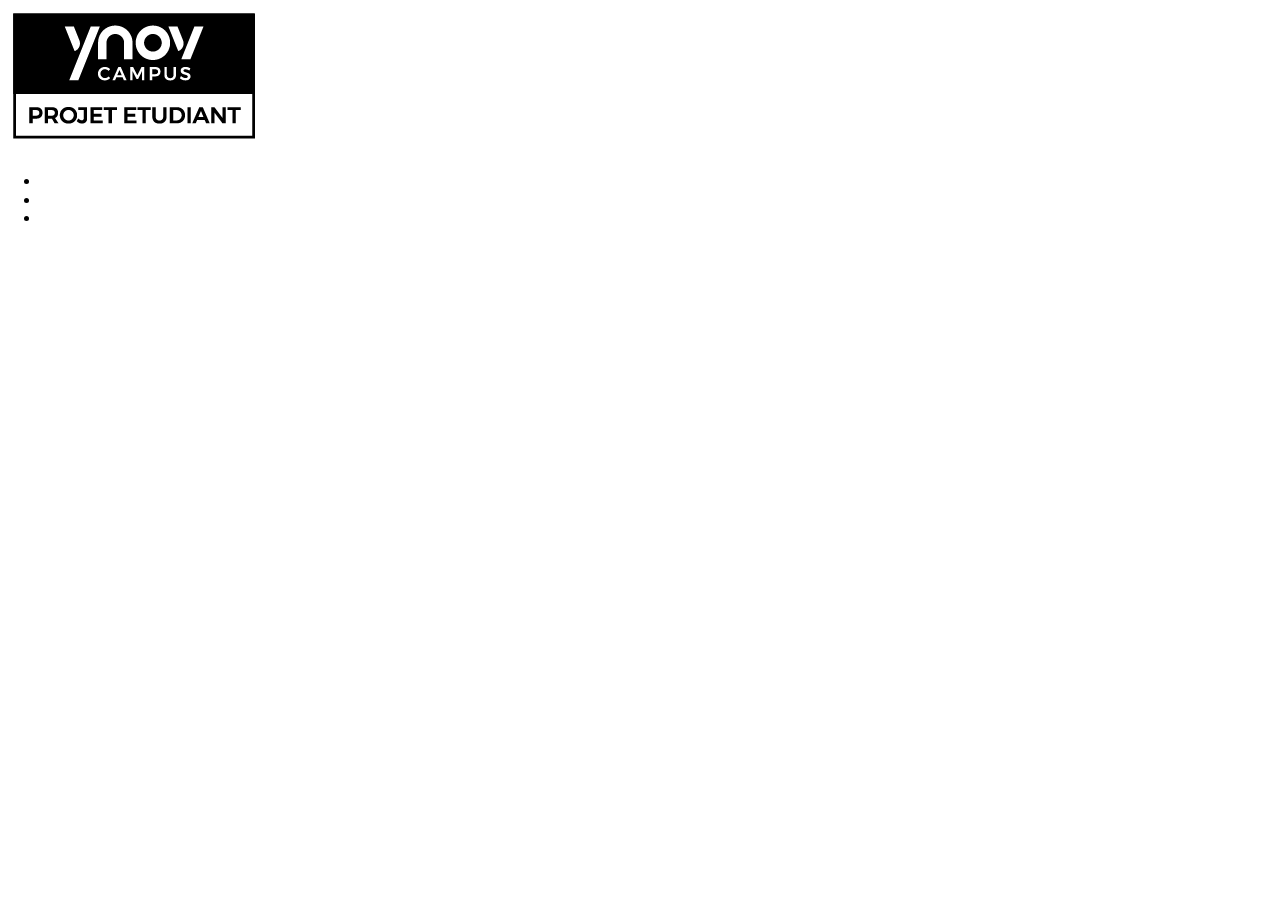
==== index.html @ 9a4ba8c7 "16/05/2022 | 10:55 | BMETEHRI | firstFile Structure" ====
<!DOCTYPE html>
<html lang="en">
<head>
    <meta charset="UTF-8">
    <title> Acceuil </title>
    <link rel="stylesheet" href="./cssAssets/normalize.css">
    <link rel="stylesheet" href="./cssAssets/style.css">
    <script type="module" src="./scriptAssets/app.js"></script>
</head>
<body>
    <header id="mainHeader">
        <img src="./ressources/logo.png" alt="logoYnov" id="mainLogo">
        <nav id="mainNav">
            <ul>
                <li></li>
                <li></li>
                <li></li>
            </ul>
        </nav>
    </header>
    <main id="mainPage"></main>
    <footer id="mainFooter" ></footer>
</body>
</html>
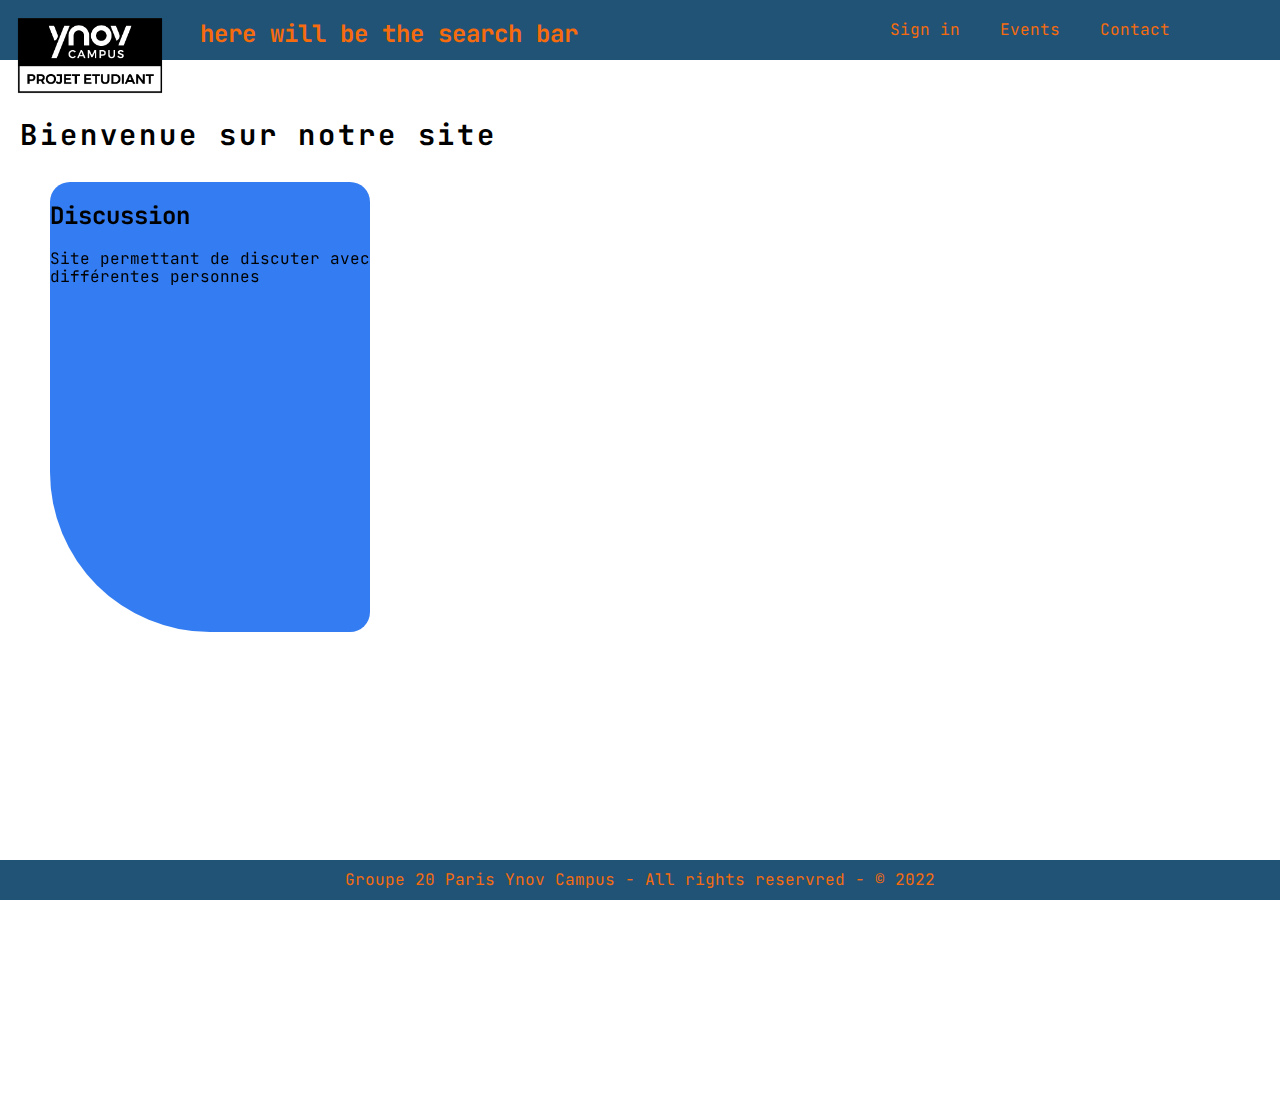
==== commit b5042d68: "16/05/2022 | 12:46 | BMETEHRI | commit avant la pause" ====
--- a/index.html
+++ b/index.html
@@ -2,23 +2,34 @@
 <html lang="en">
 <head>
     <meta charset="UTF-8">
-    <title> Acceuil </title>
-    <link rel="stylesheet" href="./cssAssets/normalize.css">
-    <link rel="stylesheet" href="./cssAssets/style.css">
-    <script type="module" src="./scriptAssets/app.js"></script>
+    <title> Accueil </title>
+    <link rel="stylesheet" href="../cssAssets/normalize.css">
+    <link rel="stylesheet" href="../cssAssets/style.css">
+    <script type="module" src="../scriptAssets/app.js"></script>
 </head>
 <body>
     <header id="mainHeader">
         <img src="./ressources/logo.png" alt="logoYnov" id="mainLogo">
+        <h2>here will be the search bar</h2>
         <nav id="mainNav">
             <ul>
-                <li></li>
-                <li></li>
-                <li></li>
+                <li> Sign in </li>
+                <li> Events </li>
+                <li> Contact </li>
             </ul>
         </nav>
     </header>
-    <main id="mainPage"></main>
-    <footer id="mainFooter" ></footer>
+    <main id="mainPage">
+        <h1 class="text-3xl sm:text-5xl font-bold" data-testid="search-intro-title">Bienvenue sur notre site</h1>
+            <div class="card">
+            <div class="card-image">
+                <div class="card-text">
+                    <h2> Discussion </h2>
+                    <p>Site permettant de discuter avec différentes personnes</p>
+     
+     </main>
+    <footer id="mainFooter" > 
+        Groupe 20 Paris Ynov Campus - All rights reservred - &copy; 2022
+    </footer>
 </body>
 </html>--- a/cssAssets/style.css
+++ b/cssAssets/style.css
@@ -0,0 +1,182 @@
+@import url('https://fonts.googleapis.com/css2?family=JetBrains+Mono:wght@300&display=swap');
+
+/* a random font form google fonts to fill */
+* {
+    font-family: "JetBrains Mono";
+}
+
+/* creating variables like colors and other stuff */
+:root{
+    --white: #EFEFEF;
+    --orange: #F66B0E;
+    --blue: #205375;
+    --bluef : #112B3C;
+}
+
+/* 
+  _    _                _           
+ | |  | |              | |          
+ | |__| | ___  __ _  __| | ___ _ __ 
+ |  __  |/ _ \/ _` |/ _` |/ _ \ '__|
+ | |  | |  __/ (_| | (_| |  __/ |   
+ |_|  |_|\___|\__,_|\__,_|\___|_|   
+                                    
+                                    
+*/
+
+/* setting a background color for header and footer  */
+#mainHeader, #mainFooter {
+    background-color: var(--blue);
+}
+
+/* styling the header which contains the logo , serach bar , nav Bar */
+#mainHeader {
+    width : 100%;
+    height : 60px;
+    color: var(--orange);
+    position: fixed;
+    top: 0;
+    display: grid;
+    grid-template-columns: 200px 1fr 500px;
+}
+
+/* styling the logo */
+#mainLogo {
+    width: 160px;
+    margin: 10px;
+    position: relative;
+    z-index: 1000;
+}
+
+/* styling the Nav bar which leads to 4 pages : Acceuil , Sign in , Events , Contact */
+#mainNav {
+    background-color: transparent;
+}
+/* removing tags from list items and setting the display */
+#mainNav ul {
+    height: 60px;
+    list-style: none;
+    margin: 0;
+    padding: 0;
+    display: flex;
+    flex-direction: row;
+    justify-content: center;
+    align-items: center;
+}
+/* The space between the list items */
+#mainNav > ul > li {
+    padding: 0px 20px;
+}
+
+/* styling nav bar links */
+#mainNav a {
+    color: var(--orange);
+    text-decoration: none;
+    font-size: 1.3em;
+}
+/* a little animation when we hover list items */
+#mainNav a:hover {
+    color: var(--bluef);
+}
+
+
+
+
+
+
+/* 
+                  _         _____                 
+                 (_)       |  __ \                
+  _ __ ___   __ _ _ _ __   | |__) |_ _  __ _  ___ 
+ | '_ ` _ \ / _` | | '_ \  |  ___/ _` |/ _` |/ _ \
+ | | | | | | (_| | | | | | | |  | (_| | (_| |  __/
+ |_| |_| |_|\__,_|_|_| |_| |_|   \__,_|\__, |\___|
+                                        __/ |     
+                                       |___/      
+*/
+#mainPage {
+    padding: 100px 20px;
+    min-height:100vh;
+}
+#mainPage h1{
+    font-size: 1.8em;
+    color: var(--red);
+    letter-spacing: .1em;
+}
+#mainPage.contact form{
+    border-top: solid 1px var(--red);
+    display: grid;
+}
+#mainPage.contact form > div > div {
+    margin: 20px 0;
+    display: flex;
+    flex-direction: column;
+}
+#mainPage.contact form label{
+    margin-bottom: 5px;
+    font-size: 1.1em;
+}
+#mainPage.contact form textarea {
+    height: 150px;
+    resize: none;
+}
+#mainPage.contact form button{
+    padding: 10px;
+    background-color: var(--orange);
+    color: var(--white);
+    border: none;
+    margin-top: 30px;
+}
+#mainPage.contact form button:hover{
+    background-color: var(--blue);
+}
+#mainPage.contact form button:active{
+    background-color: var(--bluef);
+}
+
+
+
+
+
+/* 
+   __            _            
+  / _|          | |           
+ | |_ ___   ___ | |_ ___ _ __ 
+ |  _/ _ \ / _ \| __/ _ \ '__|
+ | || (_) | (_) | ||  __/ |   
+ |_| \___/ \___/ \__\___|_|   
+                              
+                              
+*/
+#mainFooter {
+    height: 40px;
+    width: 100%;
+    position:fixed;
+    /* font-family: 'Bree Serif'; */
+    bottom: 0; 
+    color: var(--orange);
+    display: flex;
+    justify-content: center;
+    align-items: center;
+}
+/* MAIN */
+.container{
+    display: flex;
+    justify-content: center;
+    align-items: center;
+    flex-wrap: wrap;
+    padding: 40px;
+}
+.card {
+    position: relative;
+    width: 320px;
+    height: 450px;
+    margin: 30px;
+    background: rgba(22, 105, 239, 0.874);
+    border-radius: 20px;
+    border-bottom-left-radius: 160px;
+    box-shadow: 0 15 px 0 #fff,
+    inset 0 -15px 0 rgba(255,255,255,0.25),
+    0 45px 0 rgba(0,0,015);
+    overflow: hidden;
+}
